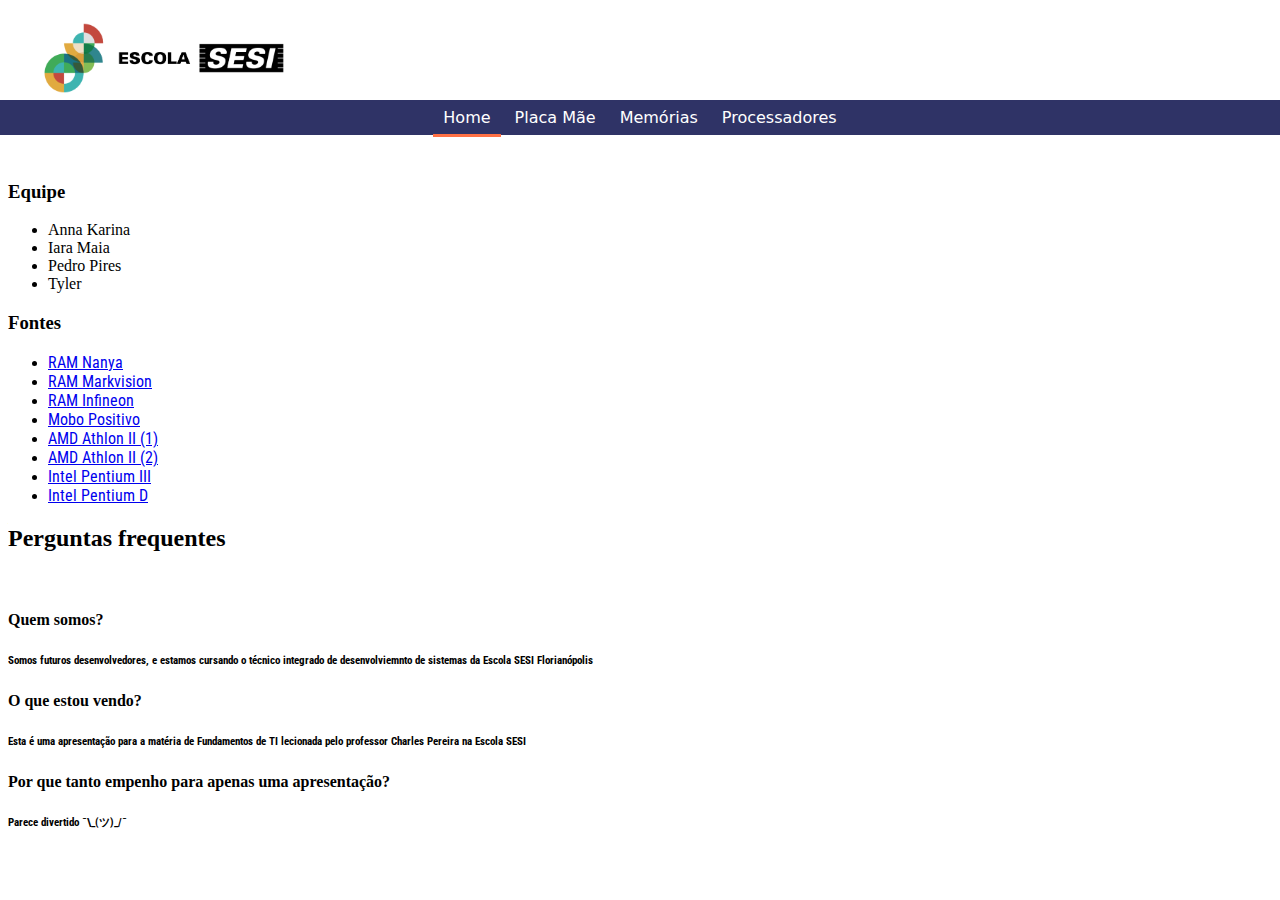
==== index.html @ 3cf432cd "Add files via upload" ====
<!DOCTYPE html>
<head>
    <meta charset="UTF-8">
    <meta http-equiv="X-UA-Compatible" content="IE=edge">
    <meta name="viewport" content="width=device-width, initial-scale=1.0">
    <title>Home</title>
    <link rel="stylesheet" href="style.css">
    <link rel="shortcut icon" href="https://upload.wikimedia.org/wikipedia/commons/thumb/9/9a/Visual_Studio_Code_1.35_icon.svg/2048px-Visual_Studio_Code_1.35_icon.svg.png" type="image/x-icon">
    <link href="https://cdn.jsdelivr.net/npm/bootstrap@5.3.2/dist/css/bootstrap.min.css" rel="stylesheet" integrity="sha384-T3c6CoIi6uLrA9TneNEoa7RxnatzjcDSCmG1MXxSR1GAsXEV/Dwwykc2MPK8M2HN" crossorigin="anonymous">
</head>
<body>
    <div class="titulo">
        <img src="img/logo.png" class="logo" alt="logo escola sesi">
    </div>
    <header>
        <a href="index.html"><button class="botoes ativo">Home</button></a>
        <a href="placamae.html"><button class="botoes">Placa Mãe</button></a>
        <a href="memorias.html"><button class="botoes">Memórias</button></a>
        <a href="processadores.html"><button class="botoes">Processadores</button></a>
    </header>
    <div class="conteudo container">
        <div class="row justify-content-md-center">
            <div class="col-md-4">
                <h3>Equipe</h3>
                <ul>
                    <li>Anna Karina</li>
                    <li>Iara Maia</li>
                    <li>Pedro Pires</li>
                    <li>Tyler</li>
                </ul>
                <h3>Fontes</h3>
                <ul>
                    <li><a href="https://www.memory4less.com/nanya-512mb-sodimm-pc4200-nt512t64uh8a1fn-37b">RAM Nanya</a></li>
                    <li><a href="https://www.oceanoinformatica.com.br/mem-ria-markvision-ddr1-1gb-pc400">RAM Markvision</a></li>
                    <li><a href="https://www.memory4less.com/infineon-512mb-ddr2-pc4200-hys64t64000hu-3-7-a">RAM Infineon</a></li>
                    <li><a href="https://www.oficinadosbits.com.br/produto/positivo-pos-piq77cl-lga-1155-ddr3-chipset-intel-q77-usb-3-0-oem-seminovo/">Mobo Positivo</a></li>
                    <li><a href="https://www.techpowerup.com/cpu-specs/athlon-ii-x2-255.c690">AMD Athlon II (1)</a></li>
                    <li><a href="https://www.amd.com/pt/products/cpu/255e">AMD Athlon II (2)</a></li>
                    <li><a href="https://ark.intel.com/content/www/br/pt/ark/products/27529/intel-pentium-iii-processor-1-00-ghz-256k-cache-133-mhz-fsb.html">Intel Pentium III</a></li>
                    <li><a href="https://ark.intel.com/content/www/br/pt/ark/products/27512/intel-pentium-d-processor-820-2m-cache-2-80-ghz-800-mhz-fsb.html">Intel Pentium D</a></li>
                </ul>
            </div>
            <div class="col-md-4 text-center">
                <h2>Perguntas frequentes</h2><br>
                <h4>Quem somos?</h4>
                <h6>Somos futuros desenvolvedores, e estamos cursando o técnico integrado de desenvolviemnto de sistemas da Escola SESI Florianópolis</h6>
                <h4>O que estou vendo?</h4>
                <h6>Esta é uma apresentação para a matéria de Fundamentos de TI lecionada pelo professor Charles Pereira na Escola SESI</h6>
                <h4>Por que tanto empenho para apenas uma apresentação?</h4>
                <h6>Parece divertido ¯\_(ツ)_/¯</h6>
            </div>
        </div>
</body>
</html>
---- style.css ----
@import url('https://fonts.googleapis.com/css2?family=Roboto+Condensed:wght@700&display=swap');
@import url('https://fonts.googleapis.com/css2?family=Roboto+Condensed&display=swap');

.logo{
    position: relative;
    top: 10px;
    left: 30px;
    height: 80px;
}

header{
    width: 100%;
    height: 2.2rem;
    background-color: #2f3366;
    position: absolute;
    top: 100px;
    left: 0px;
    text-align: center;
}

.botoes{
    width: auto;
    height: 2.2rem;
    padding-inline: 10px;
    background: none;
    color: #fff;
    font-size: 1em;
    border: 0px;
    font-family: system-ui, -apple-system, BlinkMacSystemFont, 'Segoe UI', Roboto, Oxygen, Ubuntu, Cantarell, 'Open Sans', 'Helvetica Neue', sans-serif;
    animation: ease-in-out;
    transition: 200ms;
}

.botoes:hover{
    color: #ff9b7d;
    border-bottom: solid 3px;
    border-color: #ff7044;
}

.ativo{
    border-bottom: solid 3px;
    border-color: #ff7044;
}

.conteudo{
    position: relative;
    top: 70px;
}

.sideimg{
    border-radius: 6px;
    border-bottom: solid 5px;
    border-color: #ff7044;
}

figcaption{
    color: #fff;
    background: #ff7044;
    width: fit-content;
    margin: auto;
    padding-left: 15px;
    padding-right: 15px;
    border-radius: 0px 0px 10px 10px;
    box-shadow: 0px 0px 10px black;
}

.imgsm{
    width: 230px;
}

.imgbg{
    width: 370px;
}

h1, h2, h3, h4, h5{
    font-family: 'Roboto Condensed', sans-serif, bold, 700;
}

h6, p, a{
    font-family: 'Roboto Condensed', sans-serif;
}
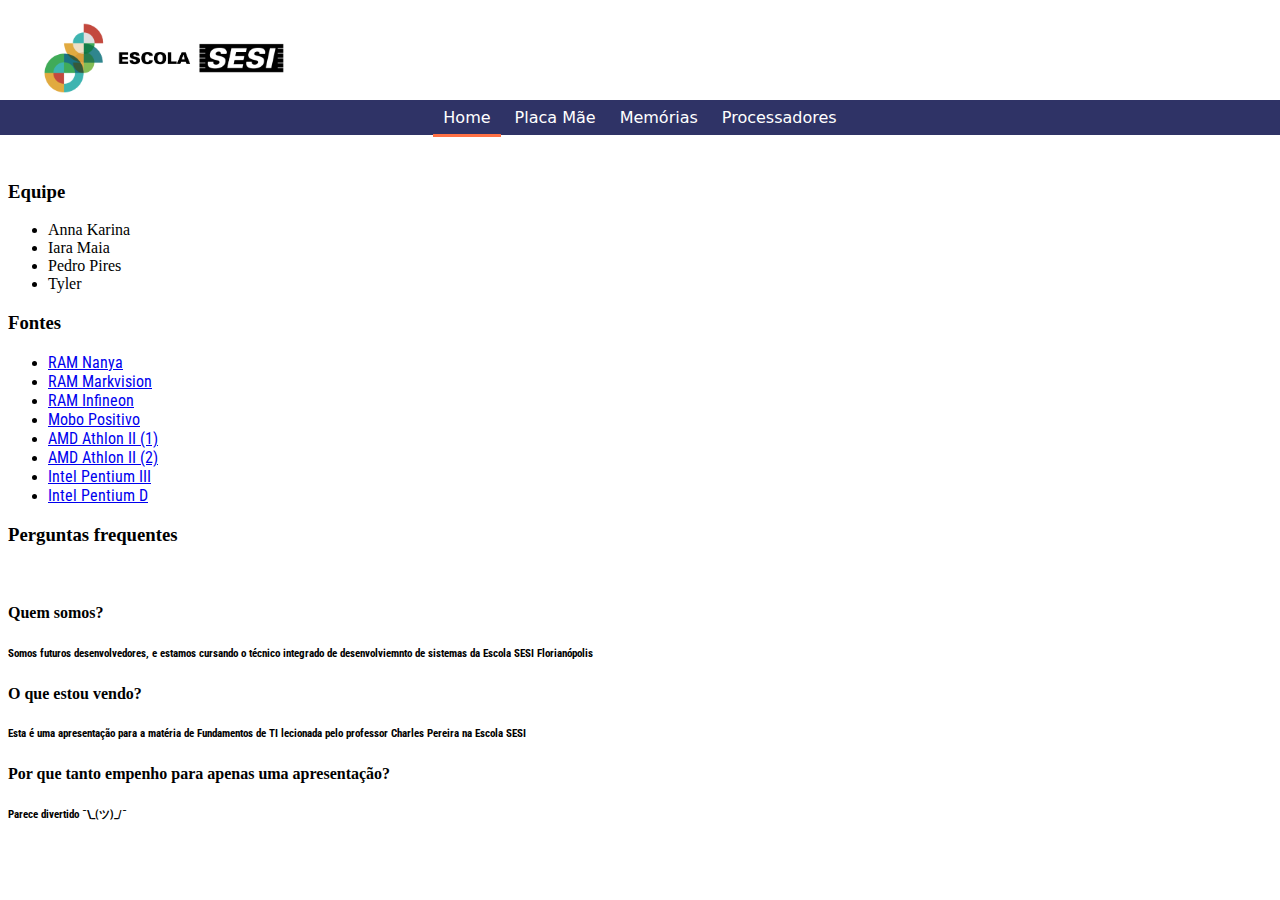
==== commit 8426d15c: "Update index.html" ====
--- a/index.html
+++ b/index.html
@@ -41,7 +41,7 @@
                 </ul>
             </div>
             <div class="col-md-4 text-center">
-                <h2>Perguntas frequentes</h2><br>
+                <h3>Perguntas frequentes</h3><br>
                 <h4>Quem somos?</h4>
                 <h6>Somos futuros desenvolvedores, e estamos cursando o técnico integrado de desenvolviemnto de sistemas da Escola SESI Florianópolis</h6>
                 <h4>O que estou vendo?</h4>
@@ -51,4 +51,4 @@
             </div>
         </div>
 </body>
-</html>+</html>
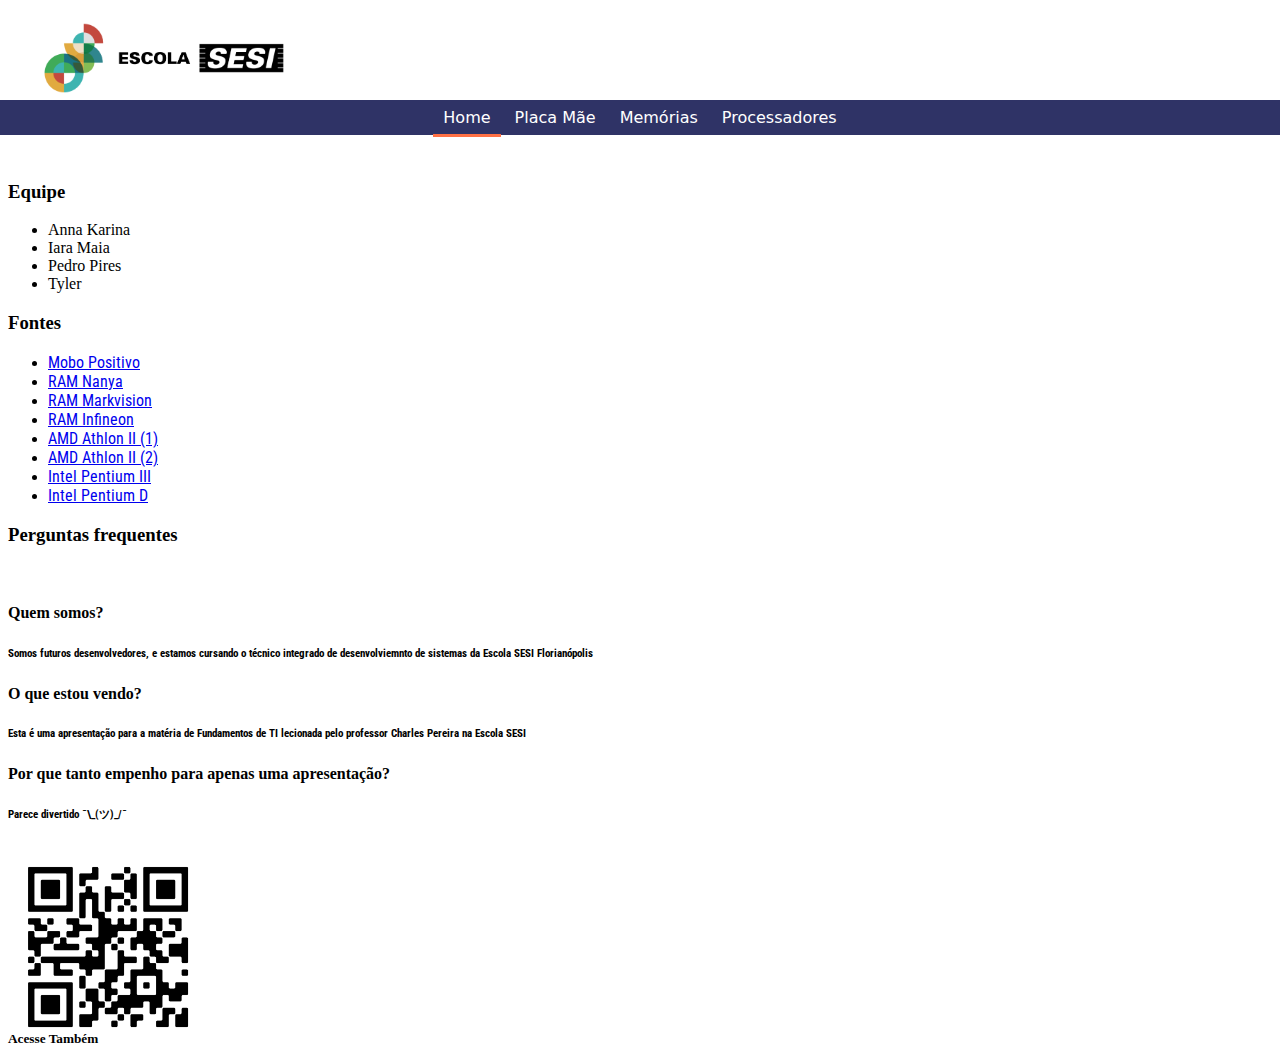
==== commit d729ded3: "Add files via upload" ====
--- a/index.html
+++ b/index.html
@@ -30,10 +30,10 @@
                 </ul>
                 <h3>Fontes</h3>
                 <ul>
+                    <li><a href="https://www.oficinadosbits.com.br/produto/positivo-pos-piq77cl-lga-1155-ddr3-chipset-intel-q77-usb-3-0-oem-seminovo/">Mobo Positivo</a></li>
                     <li><a href="https://www.memory4less.com/nanya-512mb-sodimm-pc4200-nt512t64uh8a1fn-37b">RAM Nanya</a></li>
                     <li><a href="https://www.oceanoinformatica.com.br/mem-ria-markvision-ddr1-1gb-pc400">RAM Markvision</a></li>
                     <li><a href="https://www.memory4less.com/infineon-512mb-ddr2-pc4200-hys64t64000hu-3-7-a">RAM Infineon</a></li>
-                    <li><a href="https://www.oficinadosbits.com.br/produto/positivo-pos-piq77cl-lga-1155-ddr3-chipset-intel-q77-usb-3-0-oem-seminovo/">Mobo Positivo</a></li>
                     <li><a href="https://www.techpowerup.com/cpu-specs/athlon-ii-x2-255.c690">AMD Athlon II (1)</a></li>
                     <li><a href="https://www.amd.com/pt/products/cpu/255e">AMD Athlon II (2)</a></li>
                     <li><a href="https://ark.intel.com/content/www/br/pt/ark/products/27529/intel-pentium-iii-processor-1-00-ghz-256k-cache-133-mhz-fsb.html">Intel Pentium III</a></li>
@@ -48,7 +48,9 @@
                 <h6>Esta é uma apresentação para a matéria de Fundamentos de TI lecionada pelo professor Charles Pereira na Escola SESI</h6>
                 <h4>Por que tanto empenho para apenas uma apresentação?</h4>
                 <h6>Parece divertido ¯\_(ツ)_/¯</h6>
+                <img src="img/frame.png" width="200px">
+                <h5 style="margin-top: -20px;">Acesse Também</h5>
             </div>
         </div>
 </body>
-</html>
+</html>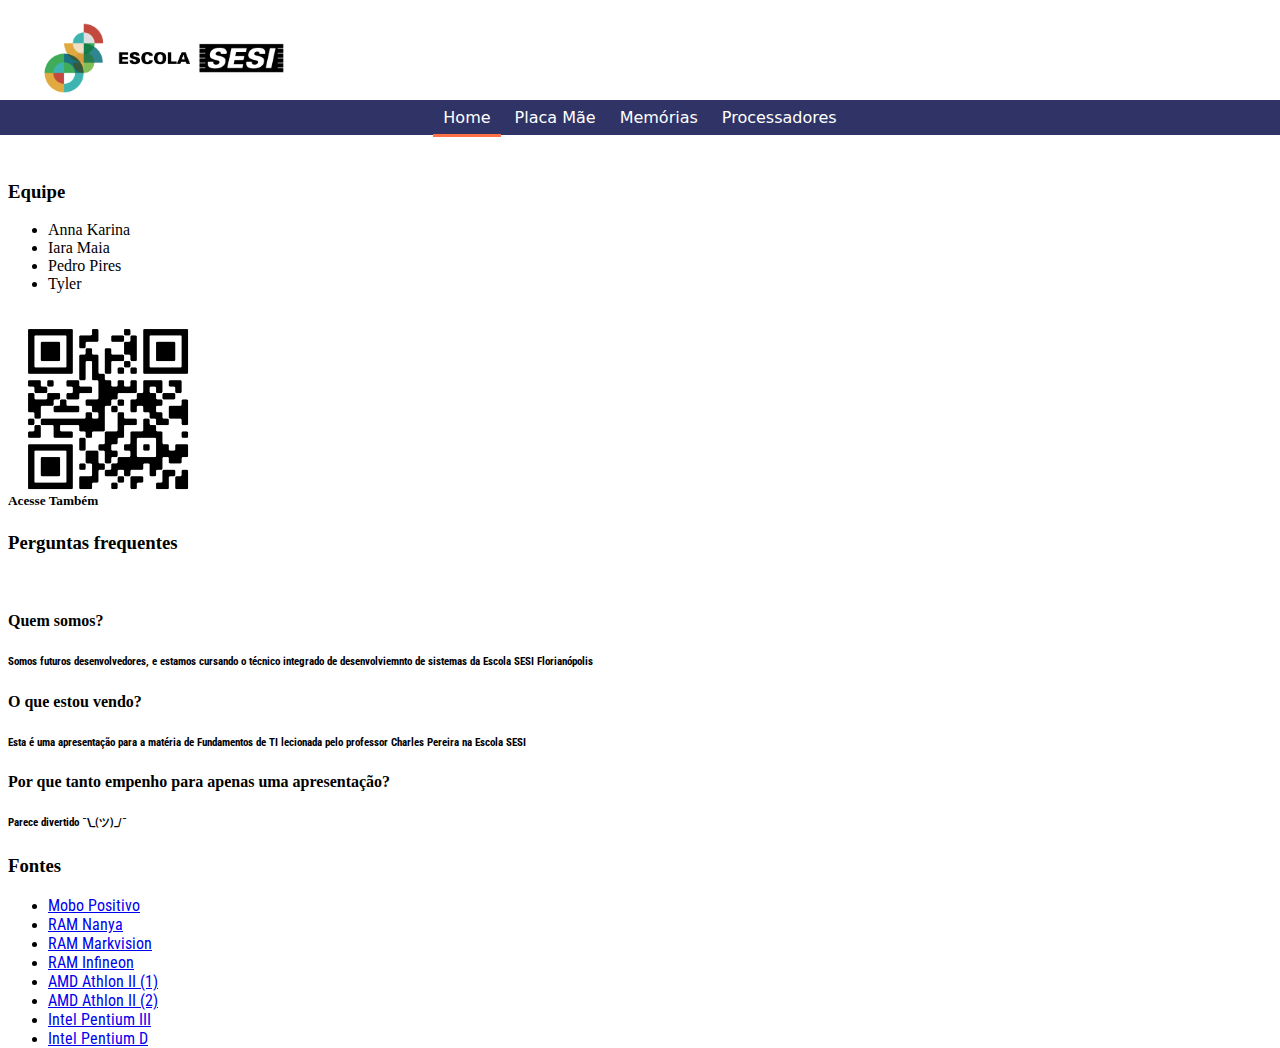
==== commit 7318a598: "Update index.html" ====
--- a/index.html
+++ b/index.html
@@ -28,6 +28,18 @@
                     <li>Pedro Pires</li>
                     <li>Tyler</li>
                 </ul>
+                <img src="img/frame.png" width="200px">
+                <h5 style="margin-top: -20px;">Acesse Também</h5>
+            </div>
+            <div class="col-md-4 text-center">
+                <h3>Perguntas frequentes</h3><br>
+                <h4>Quem somos?</h4>
+                <h6>Somos futuros desenvolvedores, e estamos cursando o técnico integrado de desenvolviemnto de sistemas da Escola SESI Florianópolis</h6>
+                <h4>O que estou vendo?</h4>
+                <h6>Esta é uma apresentação para a matéria de Fundamentos de TI lecionada pelo professor Charles Pereira na Escola SESI</h6>
+                <h4>Por que tanto empenho para apenas uma apresentação?</h4>
+                <h6>Parece divertido ¯\_(ツ)_/¯</h6>
+                
                 <h3>Fontes</h3>
                 <ul>
                     <li><a href="https://www.oficinadosbits.com.br/produto/positivo-pos-piq77cl-lga-1155-ddr3-chipset-intel-q77-usb-3-0-oem-seminovo/">Mobo Positivo</a></li>
@@ -40,17 +52,6 @@
                     <li><a href="https://ark.intel.com/content/www/br/pt/ark/products/27512/intel-pentium-d-processor-820-2m-cache-2-80-ghz-800-mhz-fsb.html">Intel Pentium D</a></li>
                 </ul>
             </div>
-            <div class="col-md-4 text-center">
-                <h3>Perguntas frequentes</h3><br>
-                <h4>Quem somos?</h4>
-                <h6>Somos futuros desenvolvedores, e estamos cursando o técnico integrado de desenvolviemnto de sistemas da Escola SESI Florianópolis</h6>
-                <h4>O que estou vendo?</h4>
-                <h6>Esta é uma apresentação para a matéria de Fundamentos de TI lecionada pelo professor Charles Pereira na Escola SESI</h6>
-                <h4>Por que tanto empenho para apenas uma apresentação?</h4>
-                <h6>Parece divertido ¯\_(ツ)_/¯</h6>
-                <img src="img/frame.png" width="200px">
-                <h5 style="margin-top: -20px;">Acesse Também</h5>
-            </div>
         </div>
 </body>
-</html>+</html>
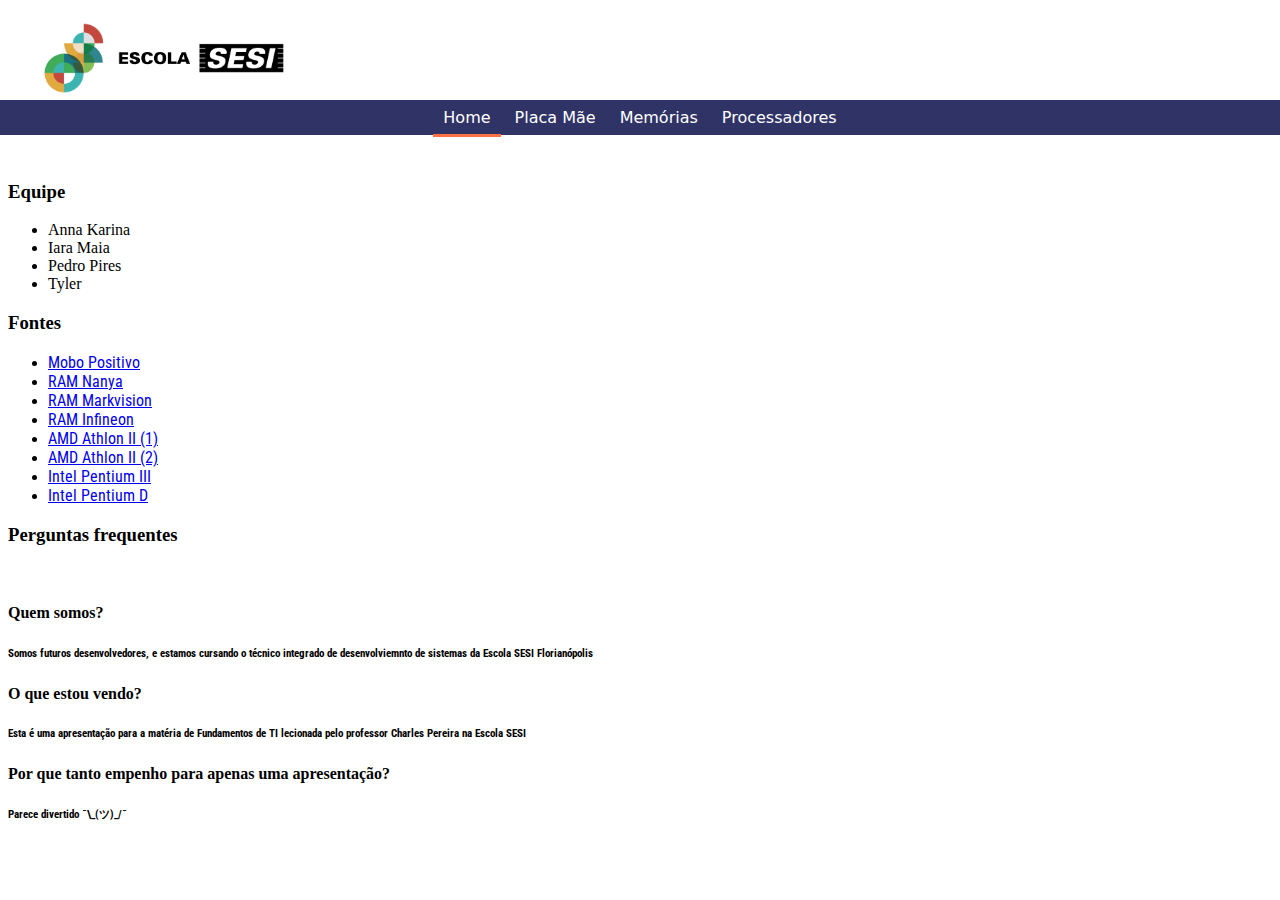
==== commit 21fc67d0: "Update index.html" ====
--- a/index.html
+++ b/index.html
@@ -28,18 +28,6 @@
                     <li>Pedro Pires</li>
                     <li>Tyler</li>
                 </ul>
-                <img src="img/frame.png" width="200px">
-                <h5 style="margin-top: -20px;">Acesse Também</h5>
-            </div>
-            <div class="col-md-4 text-center">
-                <h3>Perguntas frequentes</h3><br>
-                <h4>Quem somos?</h4>
-                <h6>Somos futuros desenvolvedores, e estamos cursando o técnico integrado de desenvolviemnto de sistemas da Escola SESI Florianópolis</h6>
-                <h4>O que estou vendo?</h4>
-                <h6>Esta é uma apresentação para a matéria de Fundamentos de TI lecionada pelo professor Charles Pereira na Escola SESI</h6>
-                <h4>Por que tanto empenho para apenas uma apresentação?</h4>
-                <h6>Parece divertido ¯\_(ツ)_/¯</h6>
-                
                 <h3>Fontes</h3>
                 <ul>
                     <li><a href="https://www.oficinadosbits.com.br/produto/positivo-pos-piq77cl-lga-1155-ddr3-chipset-intel-q77-usb-3-0-oem-seminovo/">Mobo Positivo</a></li>
@@ -52,6 +40,15 @@
                     <li><a href="https://ark.intel.com/content/www/br/pt/ark/products/27512/intel-pentium-d-processor-820-2m-cache-2-80-ghz-800-mhz-fsb.html">Intel Pentium D</a></li>
                 </ul>
             </div>
+            <div class="col-md-4 text-center">
+                <h3>Perguntas frequentes</h3><br>
+                <h4>Quem somos?</h4>
+                <h6>Somos futuros desenvolvedores, e estamos cursando o técnico integrado de desenvolviemnto de sistemas da Escola SESI Florianópolis</h6>
+                <h4>O que estou vendo?</h4>
+                <h6>Esta é uma apresentação para a matéria de Fundamentos de TI lecionada pelo professor Charles Pereira na Escola SESI</h6>
+                <h4>Por que tanto empenho para apenas uma apresentação?</h4>
+                <h6>Parece divertido ¯\_(ツ)_/¯</h6>
+            </div>
         </div>
 </body>
 </html>
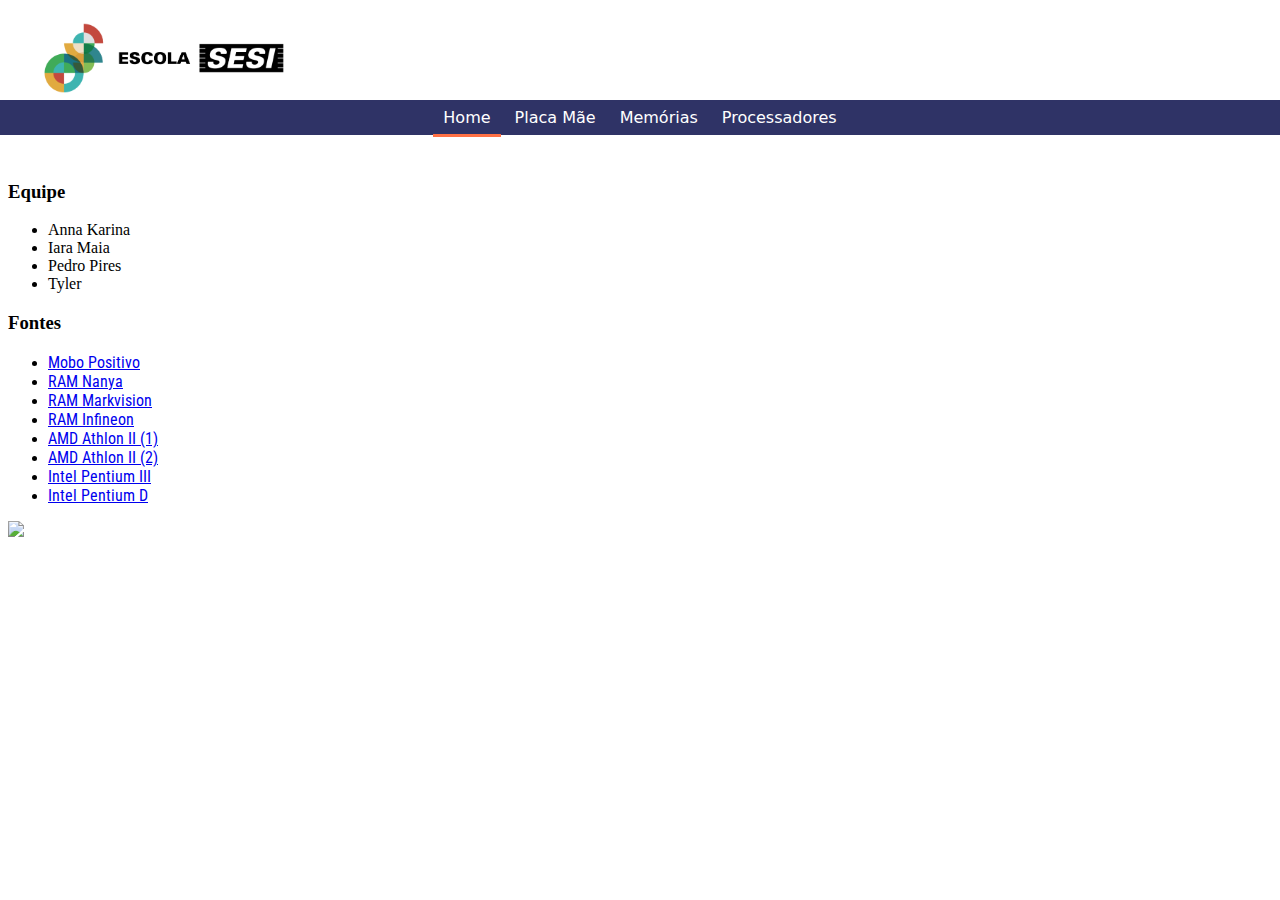
==== commit 8a43591b: "Update index.html" ====
--- a/index.html
+++ b/index.html
@@ -41,13 +41,7 @@
                 </ul>
             </div>
             <div class="col-md-4 text-center">
-                <h3>Perguntas frequentes</h3><br>
-                <h4>Quem somos?</h4>
-                <h6>Somos futuros desenvolvedores, e estamos cursando o técnico integrado de desenvolviemnto de sistemas da Escola SESI Florianópolis</h6>
-                <h4>O que estou vendo?</h4>
-                <h6>Esta é uma apresentação para a matéria de Fundamentos de TI lecionada pelo professor Charles Pereira na Escola SESI</h6>
-                <h4>Por que tanto empenho para apenas uma apresentação?</h4>
-                <h6>Parece divertido ¯\_(ツ)_/¯</h6>
+                <img src="img/frame.png" class="imgbg">
             </div>
         </div>
 </body>
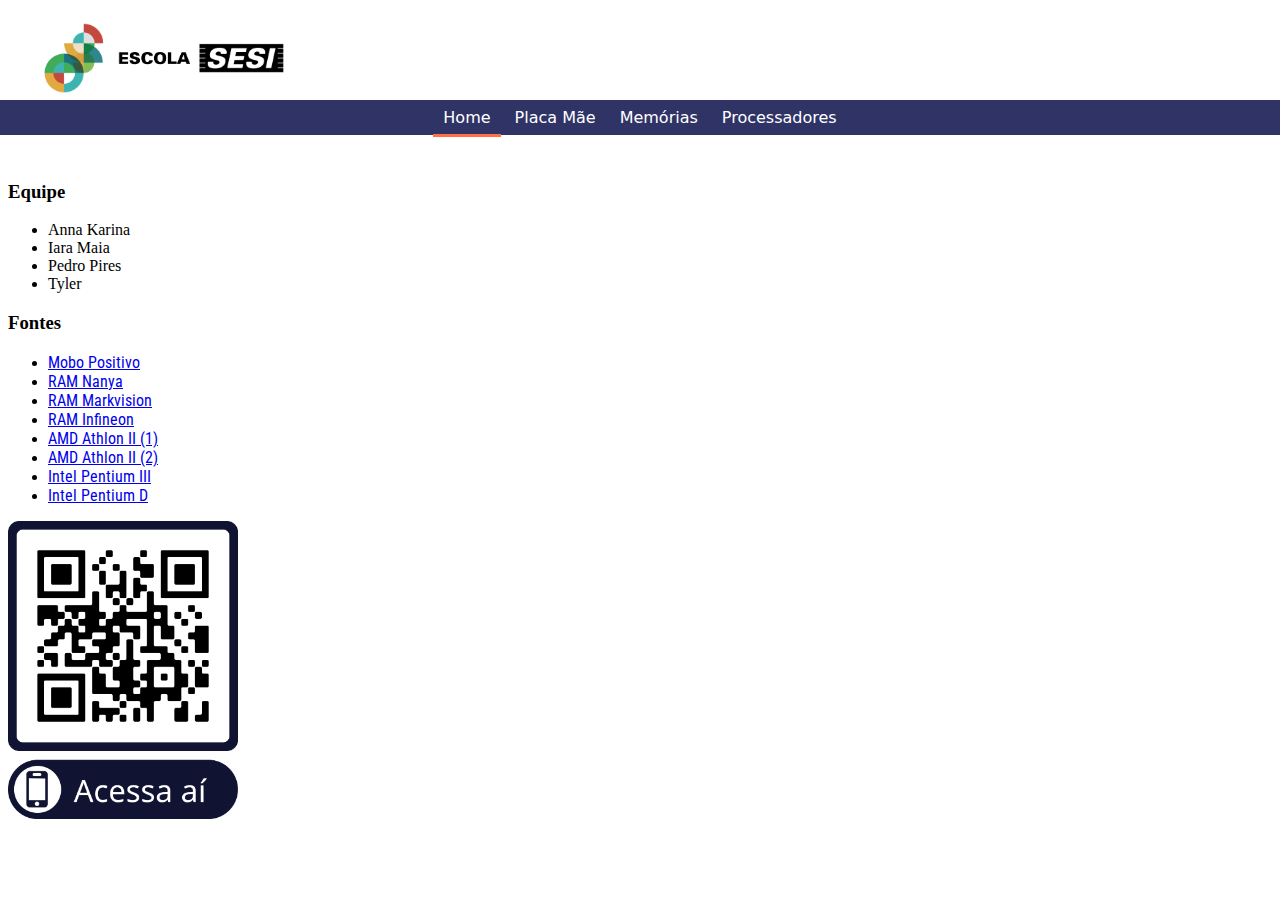
==== commit f421e01d: "Update index.html" ====
--- a/index.html
+++ b/index.html
@@ -41,7 +41,7 @@
                 </ul>
             </div>
             <div class="col-md-4 text-center">
-                <img src="img/frame.png" class="imgbg">
+                <img src="img/frame.png" class="imgsm">
             </div>
         </div>
 </body>
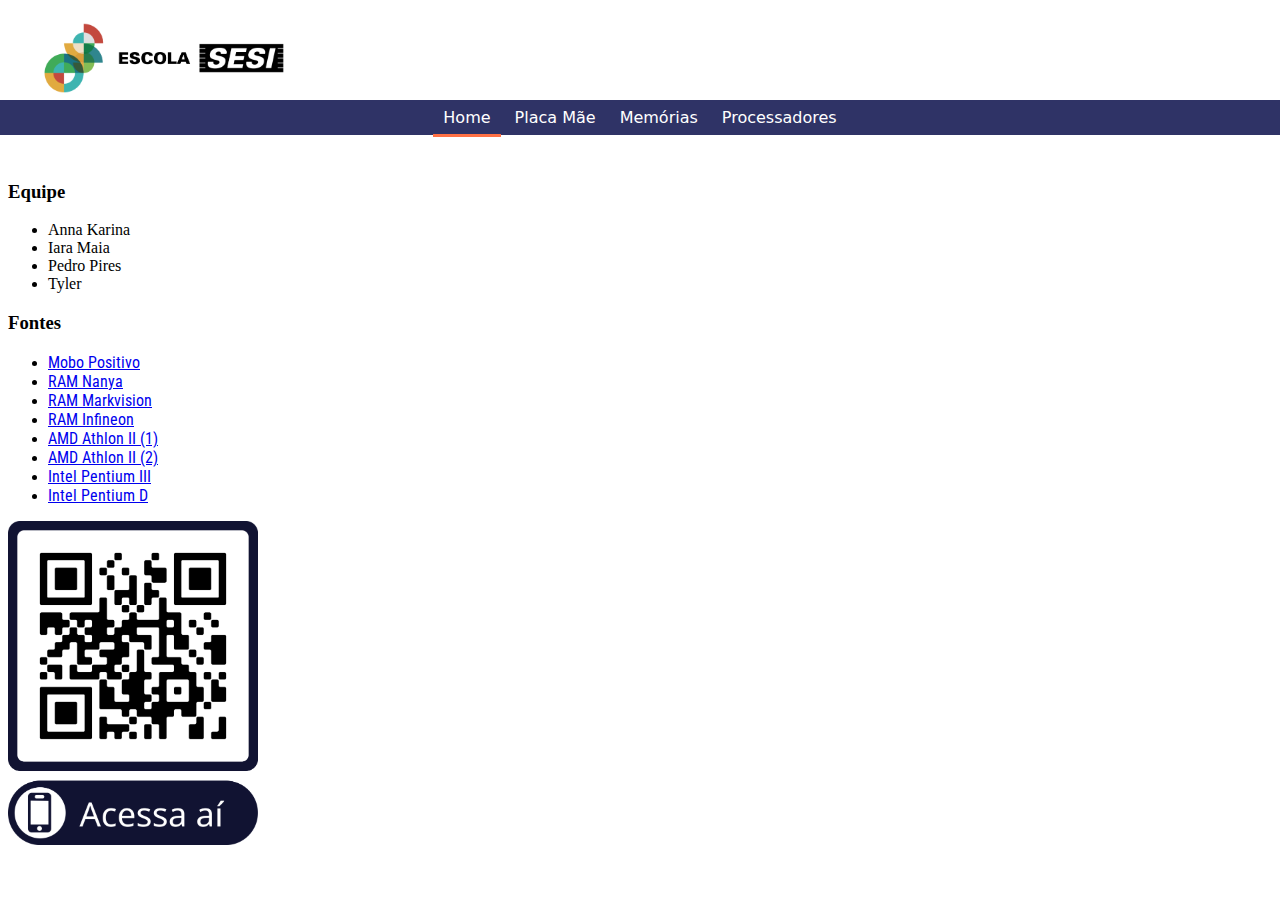
==== commit 138fb1e8: "Update index.html" ====
--- a/index.html
+++ b/index.html
@@ -41,7 +41,7 @@
                 </ul>
             </div>
             <div class="col-md-4 text-center">
-                <img src="img/frame.png" class="imgsm">
+                <img src="img/frame.png" width="250px">
             </div>
         </div>
 </body>
